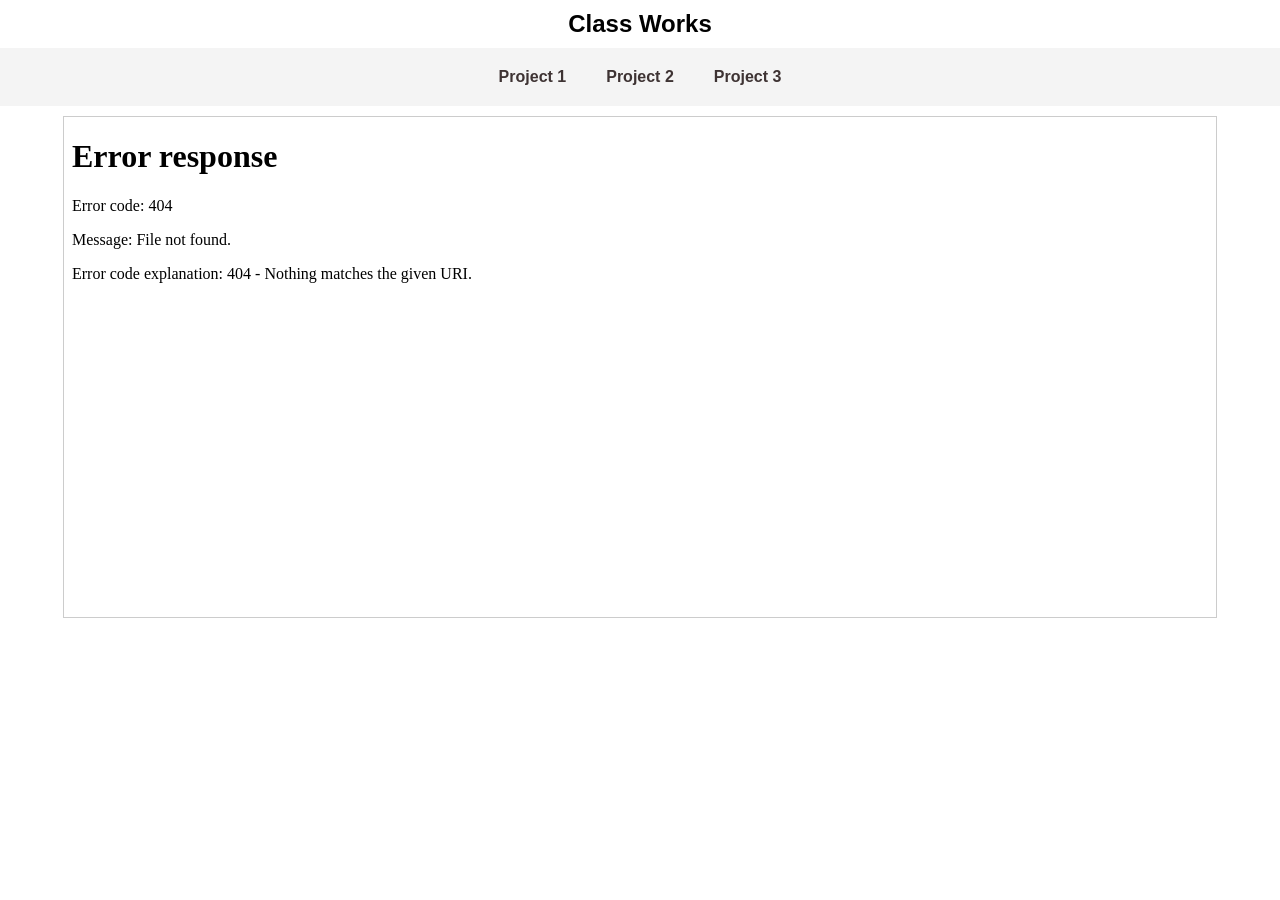
==== index.html @ 7fdd4473 "Add files via upload" ====
<!DOCTYPE html>
<html>
    <title>github</title>
<head>
    <link rel="stylesheet" href="bharathkumar.css" />
</head>
<body>
    <div class="header_div">
        Class Works
    </div>

    <div id="nav_div">
    </div>

    <div class="content_div">
        <iframe id="content_frame" src="works/landing.html"></iframe>
    </div>
   

    <script src="bharath.js"></script>
</body>
</html>
---- bharathkumar.css ----
body {
    font-family: Arial, sans-serif;
    margin: 0;
    padding: 0;
}

.header_div {
    font-size: 24px;
    font-weight: bold;
    padding: 10px;
    background-color: #007bff00;
    color: rgb(0, 0, 0);
    text-align: center;
}

#nav_div {
    display: flex;  
    justify-content: center;  
    background: #f4f4f4;
    padding: 10px;
    gap: 10px; 
}

#nav_div a {
    padding: 10px 15px;
    text-decoration: none;
    color: rgb(62, 51, 51);
    background-color: #4b4f5200;
    border-radius: 5px;
    font-weight: bold;
    transition: background 0.3s;
}

#nav_div a:hover {
    background-color: #0056b3;
}

.content_div {
    text-align: center;
    margin-top: 10px;
}

#content_frame {
    width: 90%;
    height: 500px;
    border: 1px solid #ccc;
}
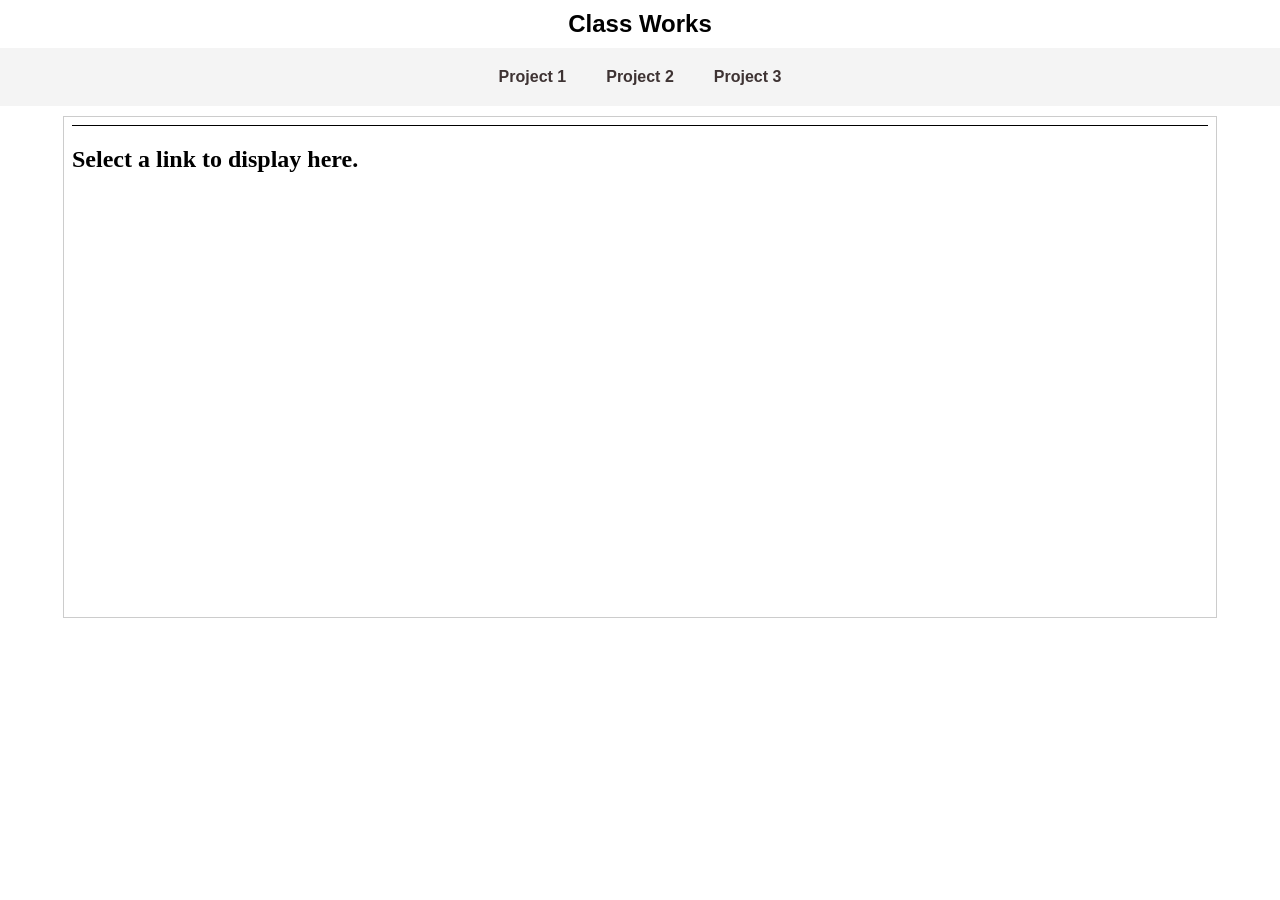
==== commit a34502e9: "Bharath commit" ====
--- a/index.html
+++ b/index.html
@@ -1,8 +1,8 @@
 <!DOCTYPE html>
 <html>
-    <title>github</title>
 <head>
-    <link rel="stylesheet" href="bharathkumar.css" />
+    <title>bharath kumar Polasa</title>
+    <link rel="stylesheet" href="style.css" />
 </head>
 <body>
     <div class="header_div">
@@ -15,8 +15,7 @@
     <div class="content_div">
         <iframe id="content_frame" src="works/landing.html"></iframe>
     </div>
-   
 
-    <script src="bharath.js"></script>
+    <script src="script.js"></script>
 </body>
 </html>
--- a/style.css
+++ b/style.css
@@ -0,0 +1,47 @@
+body {
+    font-family: Arial, sans-serif;
+    margin: 0;
+    padding: 0;
+}
+
+.header_div {
+    font-size: 24px;
+    font-weight: bold;
+    padding: 10px;
+    background-color: #007bff00;
+    color: rgb(0, 0, 0);
+    text-align: center;
+}
+
+#nav_div {
+    display: flex;  
+    justify-content: center;  
+    background: #f4f4f4;
+    padding: 10px;
+    gap: 10px; 
+}
+
+#nav_div a {
+    padding: 10px 15px;
+    text-decoration: none;
+    color: rgb(62, 51, 51);
+    background-color: #4b4f5200;
+    border-radius: 5px;
+    font-weight: bold;
+    transition: background 0.3s;
+}
+
+#nav_div a:hover {
+    background-color: #0056b3;
+}
+
+.content_div {
+    text-align: center;
+    margin-top: 10px;
+}
+
+#content_frame {
+    width: 90%;
+    height: 500px;
+    border: 1px solid #ccc;
+}
